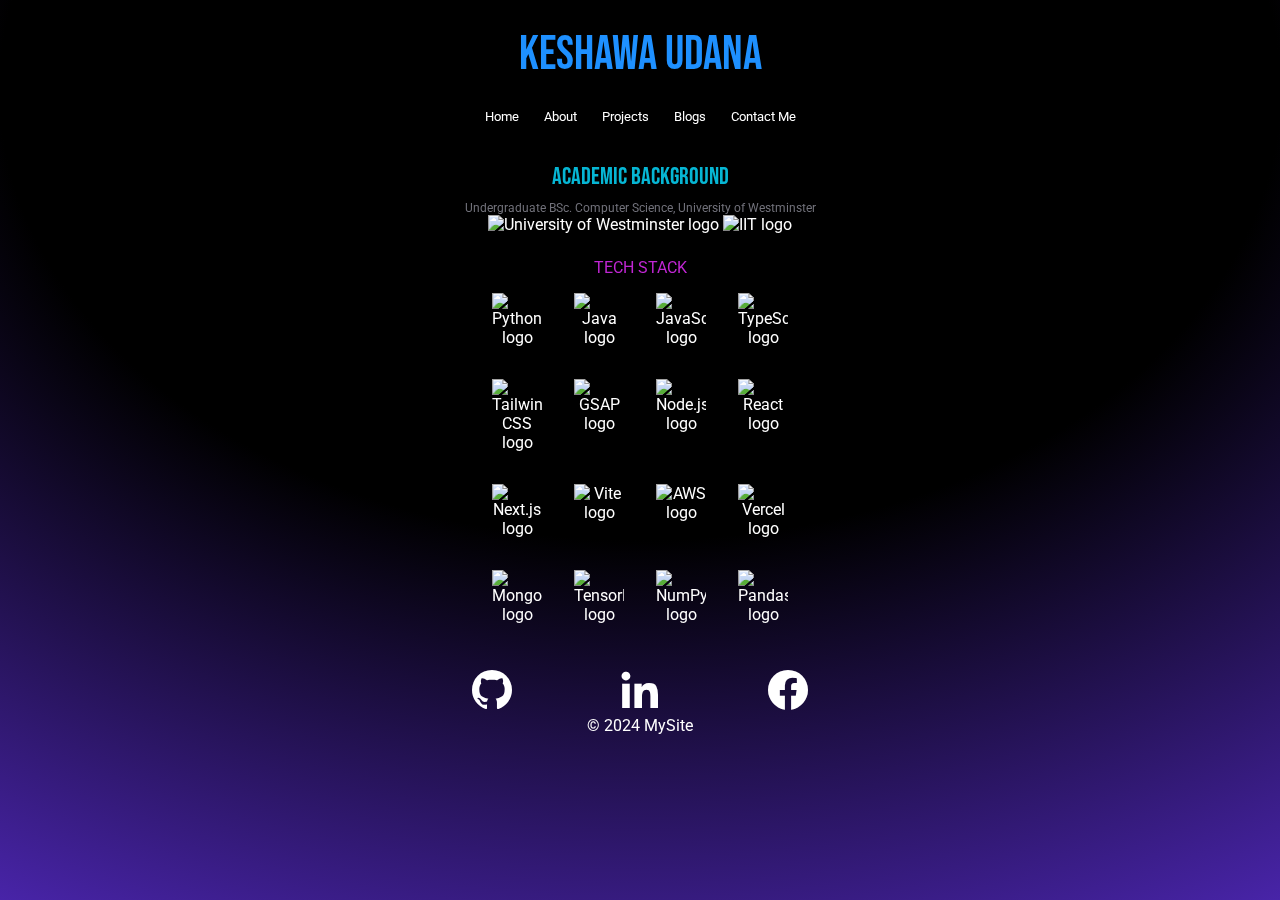
==== about.html @ 52220daa "nav update" ====
<!DOCTYPE html>
<html lang="en">
<head>
    <meta charset="UTF-8">
    <meta name="viewport" content="width=device-width, initial-scale=1.0">
    <meta http-equiv="X-UA-Compatible" content="ie=edge">
    <title>My Portfolio</title>
    <link href='https://unpkg.com/boxicons@2.1.4/css/boxicons.min.css' rel='stylesheet'>
    <link rel="stylesheet" href="style.css">

<style>
  h2 {
            font-size: 2em;
            text-align: center;
            margin: 20px 0;
        }


/* Main container styling */
.container {
    text-align: center;
    padding: 1rem;
    }

/* Title styling */
    .title {
    font-size: 1.5rem;
    color: #06b6d4; /* cyan-400 */
   
}

/* Subtitle styling */
.subtitle {
    font-size: 0.75rem;
    color: #71717a; /* zinc-400 */
}

/* Tech stack label styling */
.tech-stack-label {
    font-size: 1.rem;
    font-family: "Roboto";
    color: #c026d3; /* fuchsia-700 */
    margin-top: 1.5rem;
}

/* Tech stack grid styling */
.tech-stack-grid {
    display: grid;
    grid-template-columns: repeat(4, 1fr); /* Start with 2 columns for mobile */
    gap: 2rem;
    justify-content: center;
    margin: 1rem auto;
    max-width: 100%; /* Set max-width to 100% for flexibility */
}

        /* Education section styling */
        .education-section {
            display: flex;
            flex-direction: column;
            align-items: center;
            margin-top: 1.5rem;
        }

        .education-text {
            font-size: 1.25rem;
            color: #71717a; /* zinc-400 */
            margin: 1rem 0;
        }

        /* Image styling */
        .icon-image {
            width: 50px;
            height: auto;
        }

        .large-icon-image {
            width: 100px;
            height: auto;
        }

        
/* Tablet and larger screen styles */
@media (min-width: 768px) {
h2 {
    font-size: 4.5rem;
}
footer {
    font-size: 1em;
}
}

/* Desktop and larger screen styles */
@media (min-width: 1024px) {
    h2 {
        font-size: 4rem;
    }
            
    footer {
        font-size: 1rem;
    }
}
</style>
</head>

<body>
  <div class="background-gradient"></div>
  <div class="container">
    <header><h1>Keshawa Udana</h1></header>
    
      <!-- Navigation Bar -->
      <nav>
        <ul>
          <li><a href="index.html">Home</a></li>
          <li><a href="About.html">About</a></li>
          <li><a href="projects.html">Projects</a></li>
          <li><a href="blog.html">Blogs</a></li>
          <li><a href="contact.html">Contact Me</a></li>
        </ul>
      </nav>

    <section class="section-background">
        <div class="container">
            <!-- Title -->
            <h1 class="title">Academic Background</h1>

            <!-- Subtitle -->
            <p class="subtitle">Undergraduate BSc. Computer Science, University of Westminster</p>
            
            <!-- University Logos -->
            <div>
                <img src="/Westminster University-01 (1).svg" alt="University of Westminster logo" class="large-icon-image">
                <img src="/iitlogo.svg" alt="IIT logo" class="large-icon-image">
            </div>
            
            <!-- Tech Stack Label -->
            <p class="tech-stack-label">TECH STACK</p>

            <!-- Tech Stack Grid -->
            <div class="tech-stack-grid">
                <img src="/python-svgrepo-com (1).svg" alt="Python logo" class="icon-image">
                <img src="/java-4-logo-svgrepo-com (1).svg" alt="Java logo" class="icon-image">
                <img src="/javascript-svgrepo-com (1).svg" alt="JavaScript logo" class="icon-image">
                <img src="/typescript-logo-svgrepo-com (1).svg" alt="TypeScript logo" class="icon-image">
                <img src="/tailwind-svgrepo-com (1).svg" alt="Tailwind CSS logo" class="icon-image">
                <img src="/gsap-greensock (1).svg" alt="GSAP logo" class="icon-image">
                <img src="/nodejs-1-logo-svgrepo-com (1).svg" alt="Node.js logo" class="icon-image">
                <img src="/react-svgrepo-com (1).svg" alt="React logo" class="icon-image">
                <img src="/nextjs-icon-svgrepo-com (1).svg" alt="Next.js logo" class="icon-image">
                <img src="/vite-svgrepo-com (1).svg" alt="Vite logo" class="icon-image">
                <img src="/aws-svgrepo-com (1).svg" alt="AWS logo" class="icon-image">
                <img src="/vercel-svgrepo-com (1).svg" alt="Vercel logo" class="icon-image">
                <img src="/mongo-svgrepo-com.svg" alt="MongoDB logo" class="icon-image">
                <img src="/tensorflow-svgrepo-com (1).svg" alt="TensorFlow logo" class="icon-image">
                <img src="/numpy-svgrepo-com (1).svg" alt="NumPy logo" class="icon-image">
                <img src="/pandas-svgrepo-com (1).svg" alt="Pandas logo" class="icon-image">
            </div>

            
    </section>

    <footer>
        <ul class="social-links">
              <li class="github-link"><a href="https://github.com/KeshUdana"><i class='bx bxl-github bx-lg'></i></a></li>
              <li class="linkedin-link"><a href="https://linkedin.com"><i class='bx bxl-linkedin bx-lg'></i></a></li>
              <li class="facebook-link"><a href="https://facebook.com"><i class='bx bxl-facebook-circle bx-lg'></i></a></li>
          </ul>

      <p>&copy; 2024 MySite</p>
    </footer>
</body>

</html>
---- style.css ----
@import url('https://fonts.googleapis.com/css2?family=Bebas+Neue&family=Mulish:ital,wght@0,200..1000;1,200..1000&family=Roboto:ital,wght@0,100;0,300;0,400;0,500;0,700;0,900;1,100;1,300;1,400;1,500;1,700;1,900&display=swap');/* Universal reset for removing margins and padding */
* {
    margin: 0;
    padding: 0;
    box-sizing: border-box;
}
/* Mobile-first styles */
header {
    width: 100%;
    background-color: transparent;
    text-align: center;
    margin-top: 0px;
}

h1{
    font-family: "Bebas Neue";
    font-weight: 400;
    color: #1e90ff;
    text-align: center;
    font-size: 3rem;
    margin: 10px 0;
}
 
/*Navigation Bar*/

nav ul {
    padding: 10px;
}
    
nav li {
    margin: 0 10px; /* Reduce spacing between nav items */
}
    
nav a {
    font-size: small; /* Slightly reduce font size for links */
}

nav a:hover{
    color: #66fcf1;
    font-weight: 400;
}

        body {
            font-family: "Roboto", sans-serif;
            color: #fff;
            margin: 0;
            padding: 0;
            display: flex;
            flex-direction: column;
            min-height: 100vh; /* Ensures the body takes the full viewport height */
        }
        
        .container {
            flex: 4; /* Pushes the footer down */
            display: flex;
            flex-direction: column;
        }
        
         /* Footer Styling */
    footer {
        position: relative;
        bottom: 0;
        width: 100%;
        background: transparent;
        color: white;
        font-size: 0.9rem;
        padding: 10px 0;
        text-align: center;
        z-index: 1000;
    }

    /* Social Icon Styling */
    .social-links ul li a i {
        color: white;
        font-size: 1.5rem;
        transition: color 0.2s;
    }

    .social-links ul li a i:hover {
        color: #2563eb;
    }
        .background-gradient {
            position: fixed;
            inset: 0;
            z-index: -10;
            height: 100vh;
            width: 100vw;
            display: flex;
            align-items: center;
            padding: 6rem 1.25rem;
            background: radial-gradient(125% 125% at 50% 10%, #000 40%, #63e 100%);
            background-size: cover;
          }
            
h2 {
            font-family: "Roboto";
            font-weight: 700;
            color: #d3d9d4;
            text-align: center;
        }
        p{
            font-family: "Roboto";
        }

        

        /*CSS for the links placed in aside*/
        

         /* Social Links Styling */
    .social-links {
        display: flex;
        justify-content: center;
        align-items: center;
        gap: 20px;
    }

    .social-links ul {
        display: flex;
        justify-content: center;
        list-style: none;
        padding: 0;
        margin: 0;
    }

    .social-links ul li {
        margin: 0 10px;
    }
        
        /*Pseudo Classes intergrated*/
        
        .github-link:hover{
            color: #2dba4e;
        }
        .linkedin-link:hover{
            color: #0077b5;
        }
        .facebook-link:hover{
            color: #3b5998;
        }

        ul {
            list-style: none;
            text-align: center;
            font-size: larger;
            padding: 0; /* Remove default padding */
        }
        
        li {
            display: inline-block;
            margin: 0 40px; /* Adjust spacing between items */
        }

        a {
            text-decoration: none;
            color: inherit;
            cursor: pointer;
        }
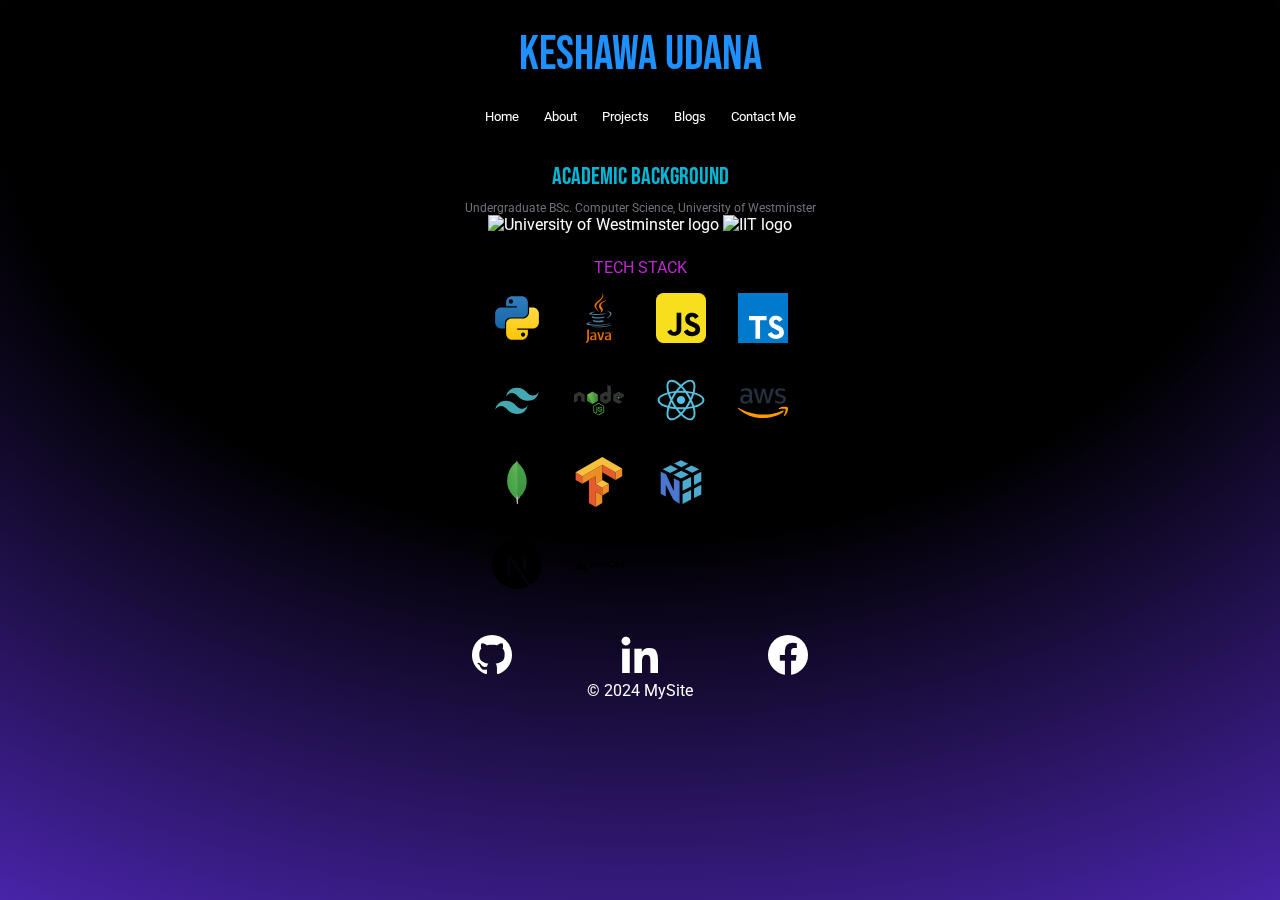
==== commit c260ade8: "added pic" ====
--- a/about.html
+++ b/about.html
@@ -106,7 +106,7 @@
   <div class="background-gradient"></div>
   <div class="container">
     <header><h1>Keshawa Udana</h1></header>
-    
+
       <!-- Navigation Bar -->
       <nav>
         <ul>
@@ -137,22 +137,22 @@
 
             <!-- Tech Stack Grid -->
             <div class="tech-stack-grid">
-                <img src="/python-svgrepo-com (1).svg" alt="Python logo" class="icon-image">
-                <img src="/java-4-logo-svgrepo-com (1).svg" alt="Java logo" class="icon-image">
-                <img src="/javascript-svgrepo-com (1).svg" alt="JavaScript logo" class="icon-image">
-                <img src="/typescript-logo-svgrepo-com (1).svg" alt="TypeScript logo" class="icon-image">
-                <img src="/tailwind-svgrepo-com (1).svg" alt="Tailwind CSS logo" class="icon-image">
-                <img src="/gsap-greensock (1).svg" alt="GSAP logo" class="icon-image">
-                <img src="/nodejs-1-logo-svgrepo-com (1).svg" alt="Node.js logo" class="icon-image">
-                <img src="/react-svgrepo-com (1).svg" alt="React logo" class="icon-image">
-                <img src="/nextjs-icon-svgrepo-com (1).svg" alt="Next.js logo" class="icon-image">
-                <img src="/vite-svgrepo-com (1).svg" alt="Vite logo" class="icon-image">
-                <img src="/aws-svgrepo-com (1).svg" alt="AWS logo" class="icon-image">
-                <img src="/vercel-svgrepo-com (1).svg" alt="Vercel logo" class="icon-image">
-                <img src="/mongo-svgrepo-com.svg" alt="MongoDB logo" class="icon-image">
-                <img src="/tensorflow-svgrepo-com (1).svg" alt="TensorFlow logo" class="icon-image">
-                <img src="/numpy-svgrepo-com (1).svg" alt="NumPy logo" class="icon-image">
-                <img src="/pandas-svgrepo-com (1).svg" alt="Pandas logo" class="icon-image">
+                <img src="Assets\python-svgrepo-com (1) (1).svg" alt="Python logo" class="icon-image">
+                <img src="Assets\java-4-logo-svgrepo-com (1).svg" alt="Java logo" class="icon-image">
+                <img src="Assets\javascript-svgrepo-com (1).svg" alt="JavaScript logo" class="icon-image">
+                <img src="Assets\typescript-logo-svgrepo-com (1) (1).svg" alt="TypeScript logo" class="icon-image">
+                <img src="Assets\tailwind-svgrepo-com (1).svg" alt="Tailwind CSS logo" class="icon-image">
+                <img src="Assets\nodejs-1-logo-svgrepo-com (1) (1).svg" alt="Node.js logo" class="icon-image">
+                <img src="Assets\react-svgrepo-com (1) (1).svg" alt="React logo" class="icon-image">
+                
+                <img src="Assets\aws-svgrepo-com (1).svg" alt="AWS logo" class="icon-image">
+                
+                <img src="Assets\mongo-svgrepo-com.svg" alt="MongoDB logo" class="icon-image">
+                <img src="Assets\tensorflow-svgrepo-com (1) (1).svg" alt="TensorFlow logo" class="icon-image">
+                <img src="Assets\numpy-svgrepo-com (1).svg" alt="NumPy logo" class="icon-image">
+                <img src="Assets\pandas-svgrepo-com (1) (1).svg" alt="Pandas logo" class="icon-image">
+                <img src="Assets\nextjs-icon-svgrepo-com.svg" alt="Next.js logo" class="icon-image">
+                <img src="Assets\vercel-svgrepo-com (1).svg" alt="Vercel logo" class="icon-image">
             </div>
 
             
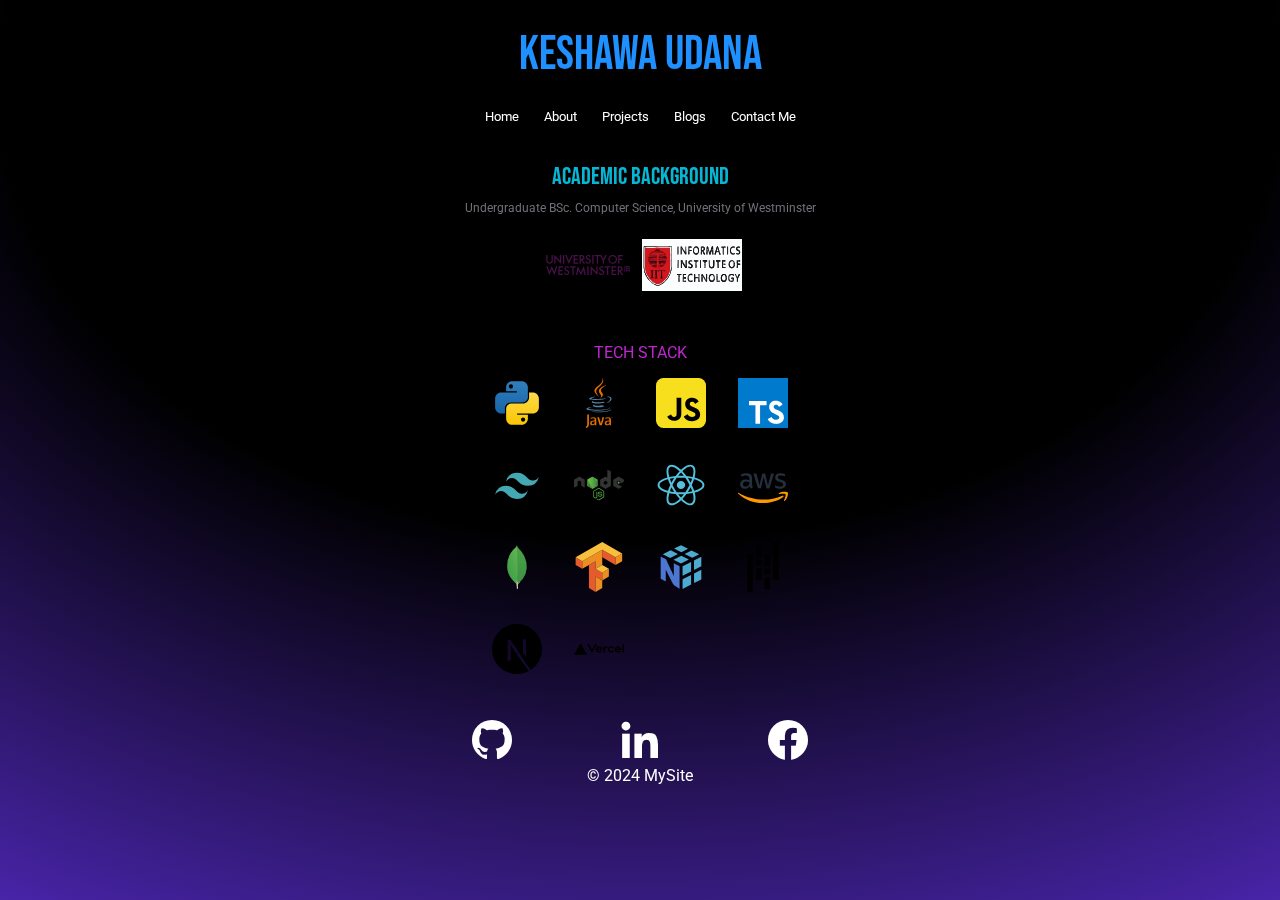
==== commit b0a76a73: "added pic" ====
--- a/about.html
+++ b/about.html
@@ -128,8 +128,8 @@
             
             <!-- University Logos -->
             <div>
-                <img src="/Westminster University-01 (1).svg" alt="University of Westminster logo" class="large-icon-image">
-                <img src="/iitlogo.svg" alt="IIT logo" class="large-icon-image">
+                <img src="Assets\Westminster University-01 (1).svg" alt="University of Westminster logo" class="large-icon-image">
+                <img src="Assets\iitlogo.svg" alt="IIT logo" class="large-icon-image">
             </div>
             
             <!-- Tech Stack Label -->
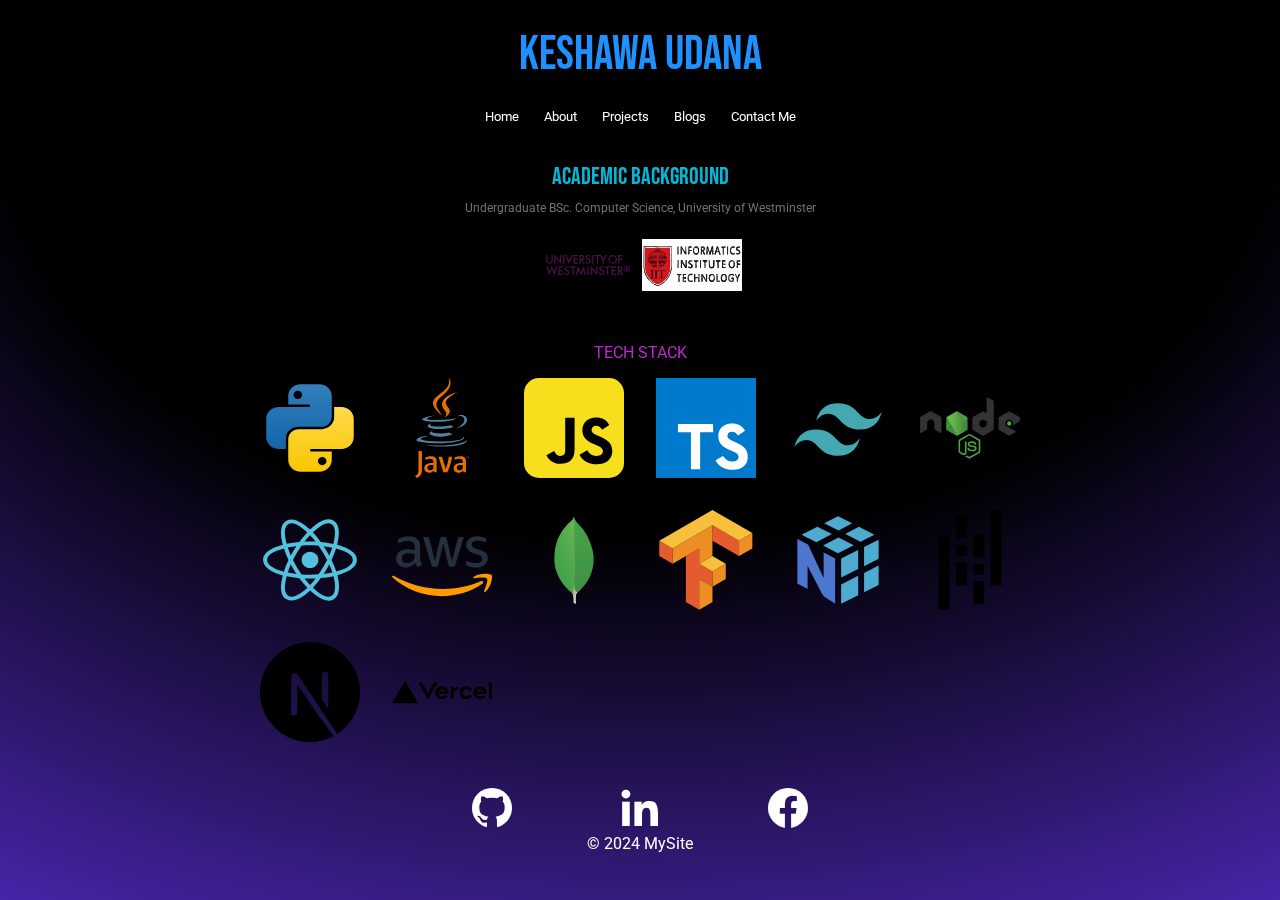
==== commit 77c8798e: "added pic" ====
--- a/about.html
+++ b/about.html
@@ -9,11 +9,11 @@
     <link rel="stylesheet" href="style.css">
 
 <style>
-  h2 {
-            font-size: 2em;
-            text-align: center;
-            margin: 20px 0;
-        }
+h2 {
+    font-size: 2em;
+    text-align: center;
+    margin: 20px 0;
+}
 
 
 /* Main container styling */
@@ -87,6 +87,13 @@
 footer {
     font-size: 1em;
 }
+.tech-stack-grid {
+        grid-template-columns: repeat(6, 1fr); /* Increase columns to 6 for tablet and larger */
+    }
+
+    .icon-image {
+        width: 100px; /* Larger size for non-mobile screens */
+    }
 }
 
 /* Desktop and larger screen styles */
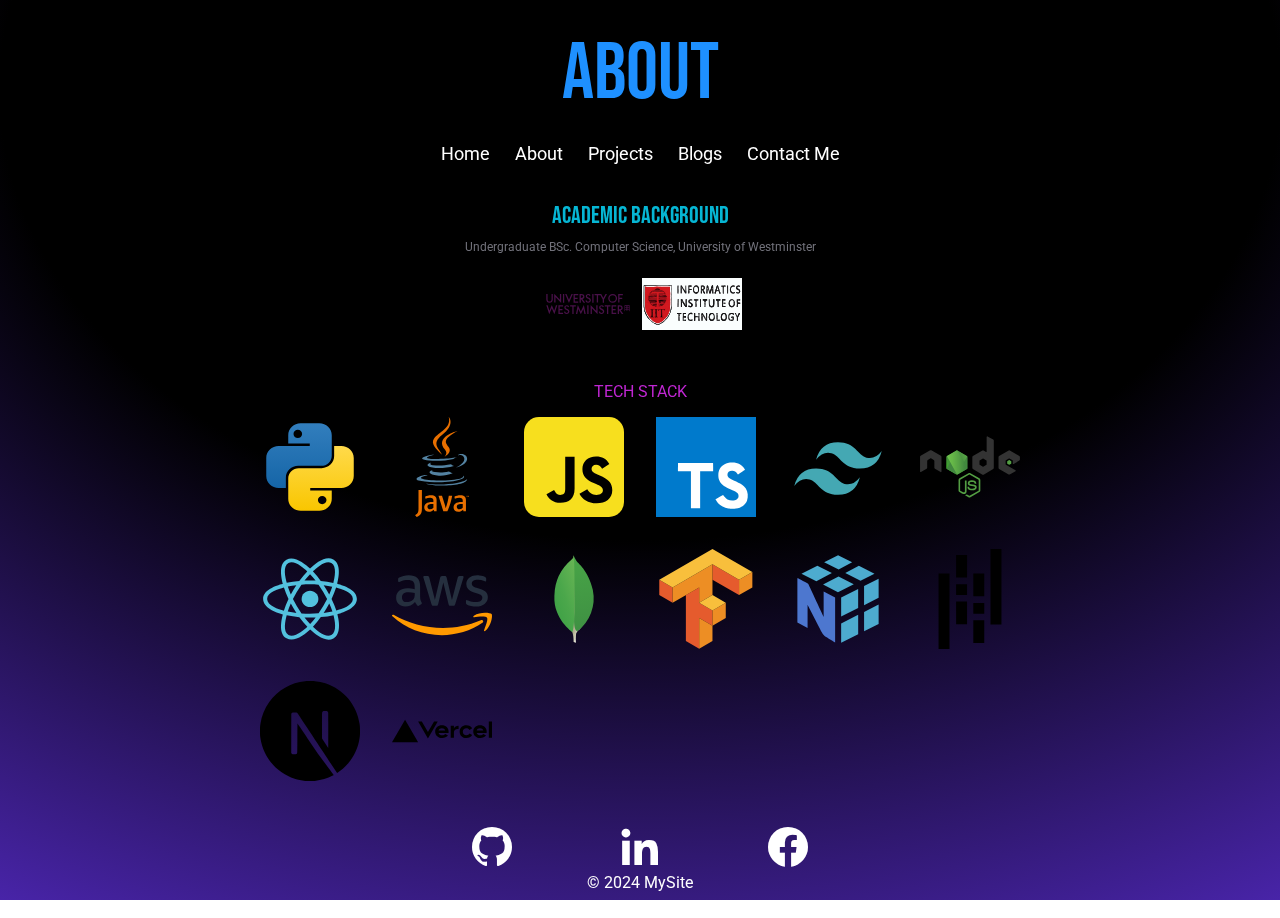
==== commit 33b18164: "styling" ====
--- a/about.html
+++ b/about.html
@@ -81,6 +81,13 @@
         
 /* Tablet and larger screen styles */
 @media (min-width: 768px) {
+    header h1{
+        font-size: 5rem;
+    }
+
+    nav ul a{
+        font-size: large;
+    }
 h2 {
     font-size: 4.5rem;
 }
@@ -112,7 +119,7 @@
 <body>
   <div class="background-gradient"></div>
   <div class="container">
-    <header><h1>Keshawa Udana</h1></header>
+    <header><h1>About</h1></header>
 
       <!-- Navigation Bar -->
       <nav>
